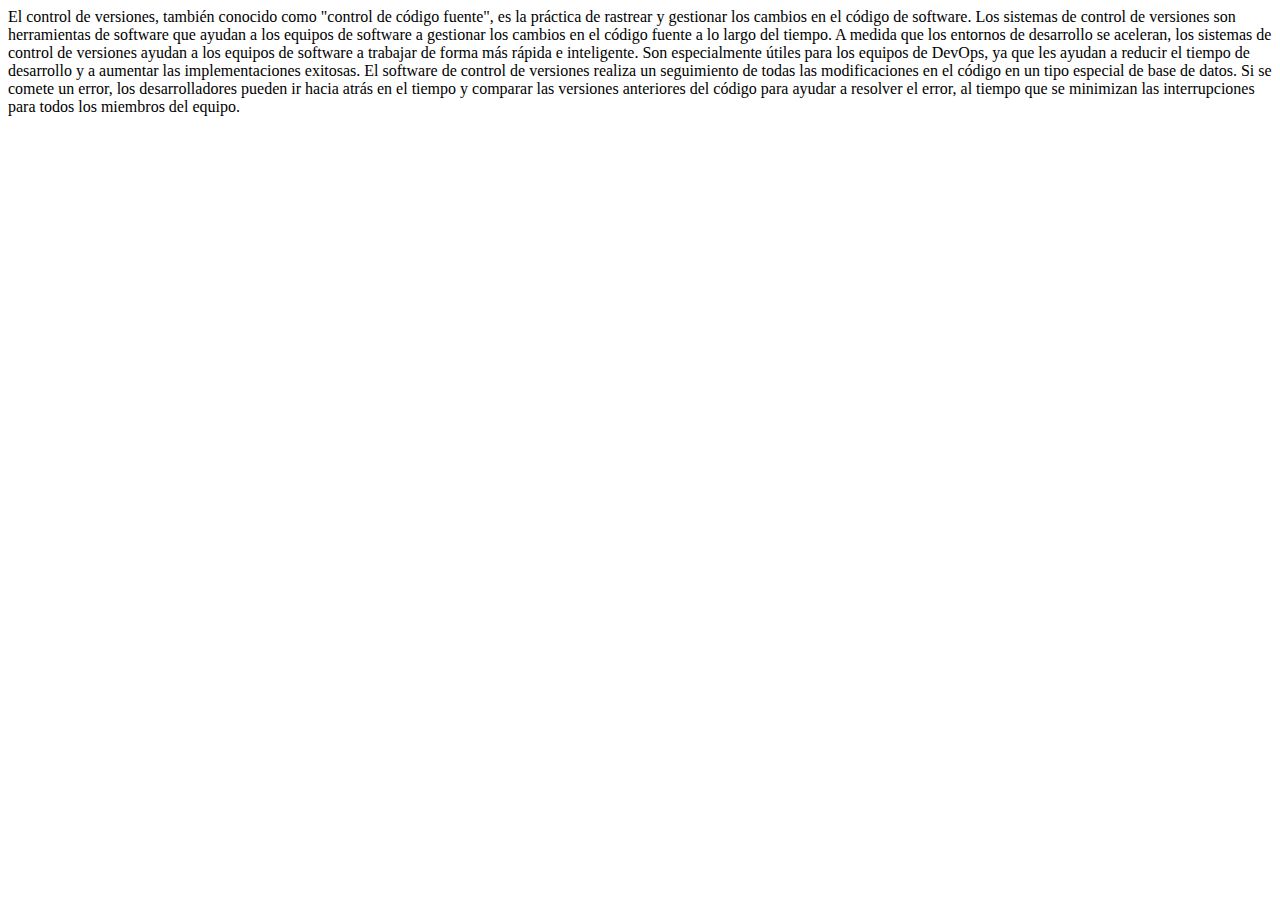
==== controlversiones.html @ 74559529 "Commit" ====
<DOCTYPE html>
    <html lang="en">
    <head> 
      <meta charset="UTF-8">
      <meta http-equiv="X-UA-Compatible" content="IE-edge">
      <meta name="viewport" content="width=device-width, initial-scale=1.0">
      <title>Document</title>
    </head>
    <body>
        <p>
            El control de versiones, también conocido como "control de código fuente", es la práctica de rastrear y gestionar los cambios en el código de software. 
            Los sistemas de control de versiones son herramientas de software que ayudan a los equipos de software a gestionar los cambios en el código fuente a lo largo del tiempo. 
            A medida que los entornos de desarrollo se aceleran, los sistemas de control de versiones ayudan a los equipos de software a trabajar de forma más rápida e inteligente. 
            Son especialmente útiles para los equipos de DevOps, ya que les ayudan a reducir el tiempo de desarrollo y a aumentar las implementaciones exitosas.
            El software de control de versiones realiza un seguimiento de todas las modificaciones en el código en un tipo especial de base de datos. 
            Si se comete un error, los desarrolladores pueden ir hacia atrás en el tiempo y comparar las versiones anteriores del código para ayudar a resolver el error, 
            al tiempo que se minimizan las interrupciones para todos los miembros del equipo.
        </p>
    </body> 
    </html>
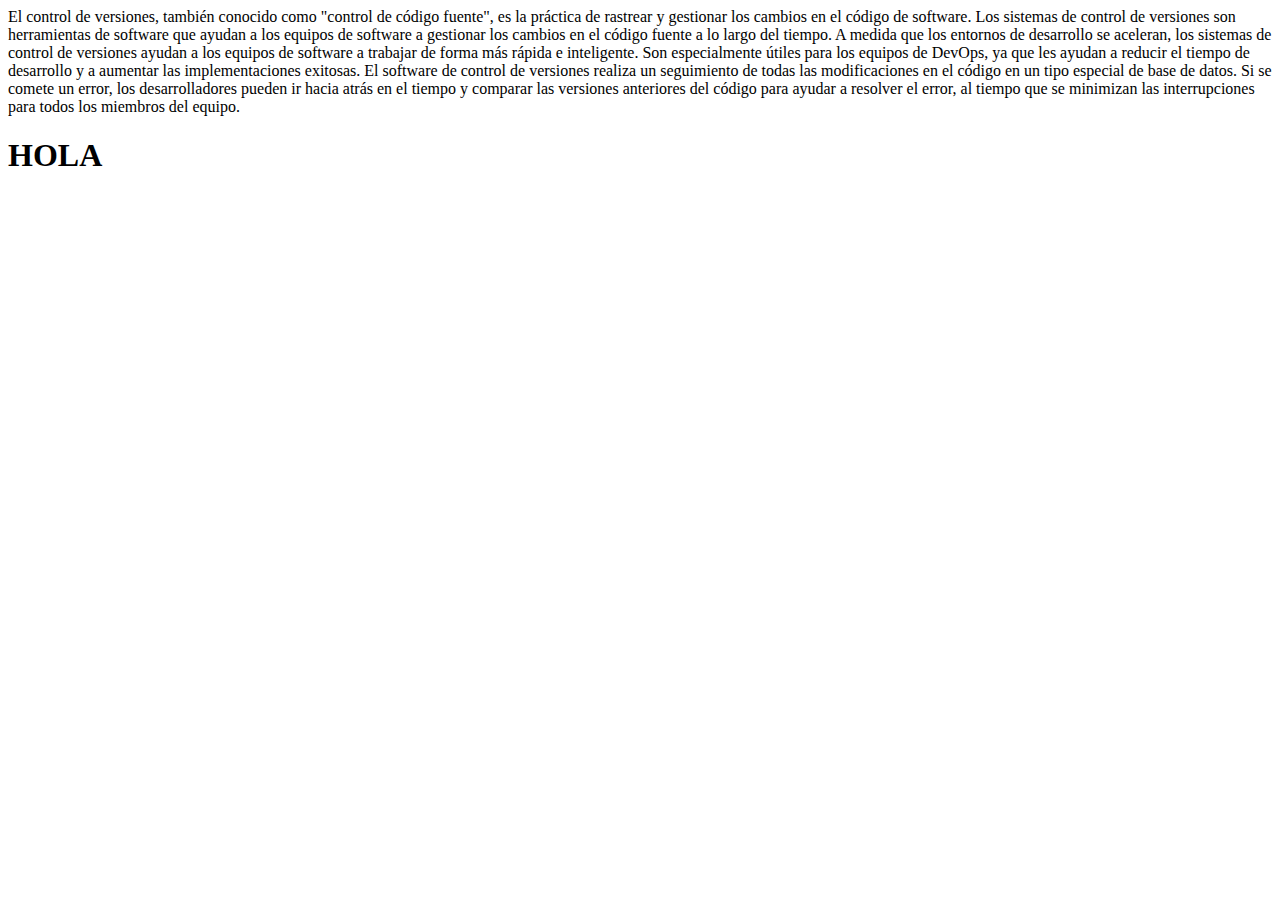
==== commit 10427976: "Commit" ====
--- a/controlversiones.html
+++ b/controlversiones.html
@@ -17,4 +17,5 @@
             al tiempo que se minimizan las interrupciones para todos los miembros del equipo.
         </p>
     </body> 
+    <h1>HOLA</h1>
     </html>   